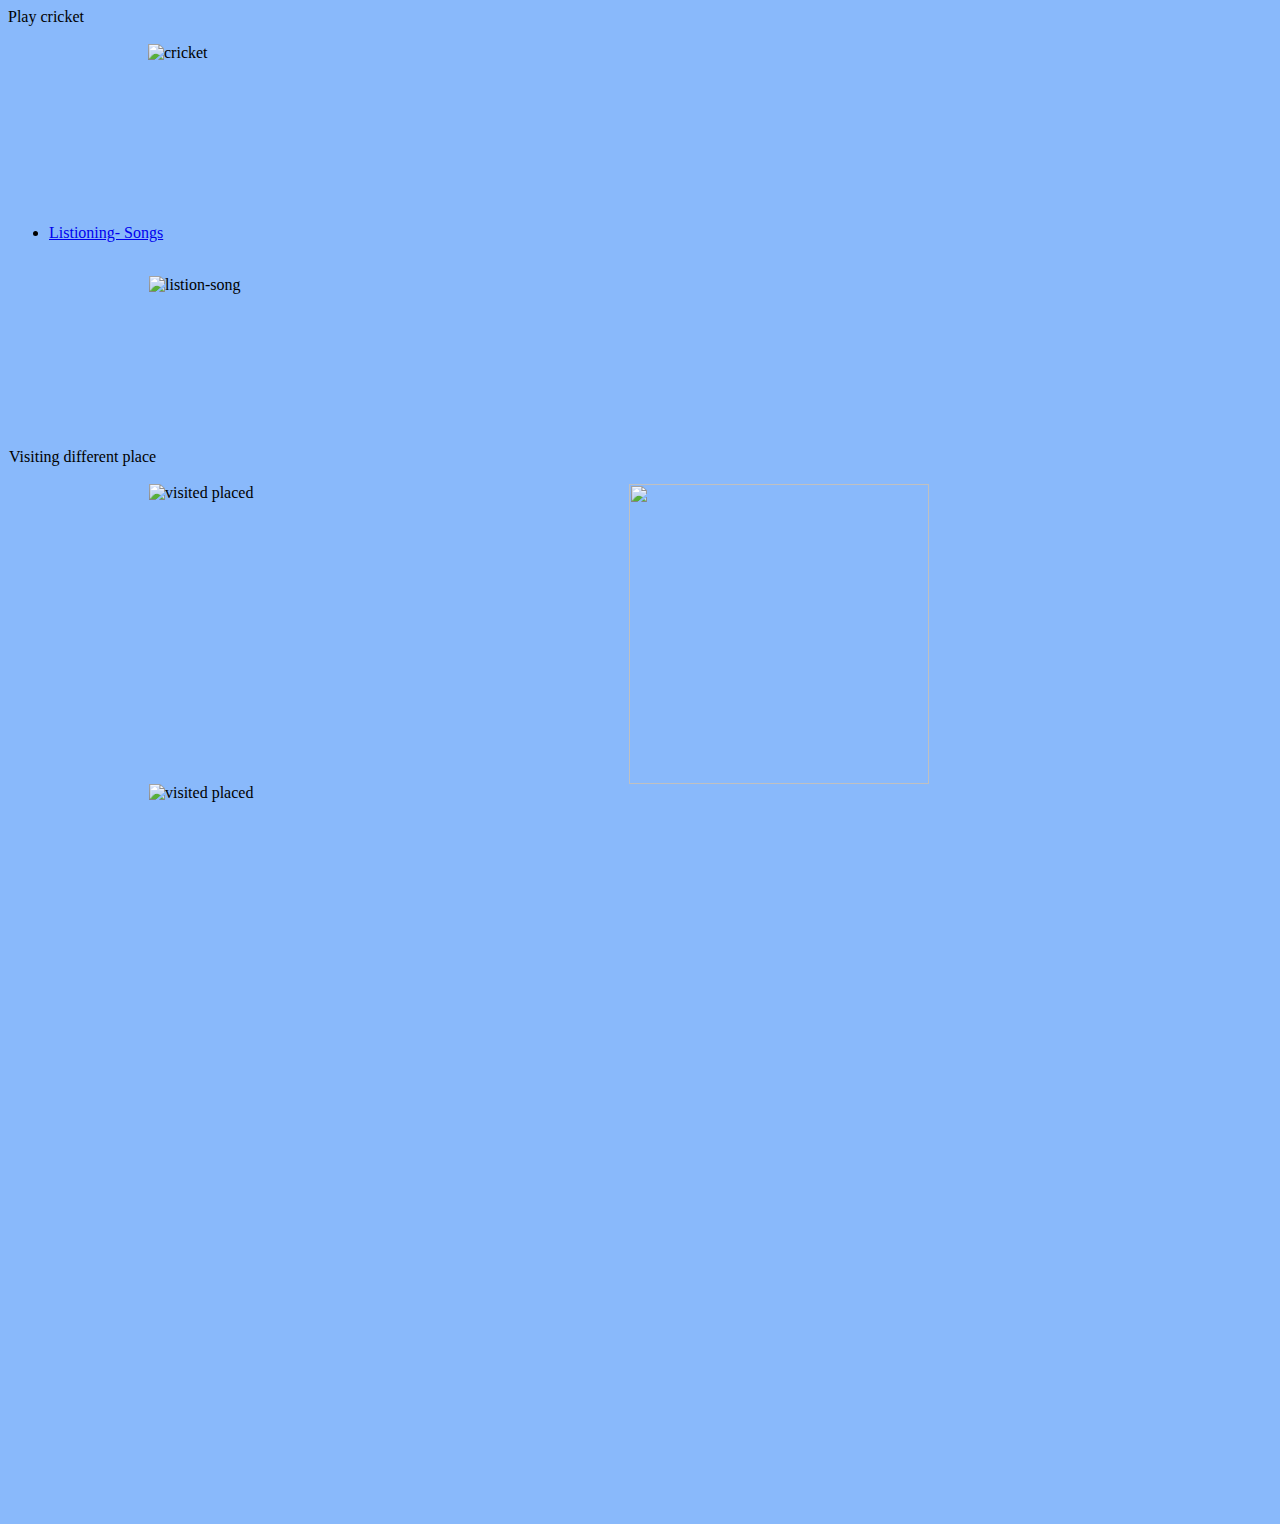
==== hobbies.html @ ac9aa5eb "Add files via upload" ====
<!DOCTYPE html>
<html>
<head>
         <title>MY Hobbies</title>
         <link rel="icon" href="https://tse1.mm.bing.net/th?id=OIP.eWg2nKkuueI4OCojHBnygAHaIA&pid=Api&P=0&w=300&h=300">
         <link rel="stylesheet" href="CSS-FILE/style.css">
</head>
<body>     
      <div>
        <div class="cricket">
                    <li>Play cricket </li><br>
                    <img src="https://tse3.mm.bing.net/th?id=OIP.-fQS3qCpIR5JZkHrayEzWAHaE8&pid=Api&P=0&w=234&h=157" alt="cricket"     >
            </div>
            <div class="songs">
                  <ul>
                       
                  <li><a href="https://wynk.in/music/playlist/wynk-top-100/bb_1577097670143">Listioning- Songs</a></li></ul><br>
                 <img src="https://tse2.mm.bing.net/th?id=OIP.kSJqAVpyMJN5yZ96ZhEmKwHaE8&pid=Api&P=0&w=250&h=168" alt="listion-song"  >
              </div>
             <div class="place">
                         <li>Visiting different place </li><br>
                         <img src="https://scontent.fdel27-3.fna.fbcdn.net/v/t31.18172-8/18738566_774807419349026_8496143157730570843_o.jpg?_nc_cat=103&ccb=1-3&_nc_sid=19026a&_nc_ohc=yTio4cxeC_oAX89yr40&_nc_ht=scontent.fdel27-3.fna&oh=51058965b07f90b955fc87483f8ccaf5&oe=60DD66CF" alt="visited placed" width="300" height="300" >
                         <img src="https://scontent.fdel27-2.fna.fbcdn.net/v/t31.18172-8/18422249_768508736645561_7818101584152760935_o.jpg?_nc_cat=111&ccb=1-3&_nc_sid=174925&_nc_ohc=69S_2HpuVroAX8vUGy_&_nc_ht=scontent.fdel27-2.fna&oh=a7daacb74b1f6e0b27ccafb8f9e79b4d&oe=60DE08CF" width="300" height="300"   >                                          
                         
                         <img src="https://scontent.fdel27-3.fna.fbcdn.net/v/t31.18172-8/28617080_920136484816118_3590259201495335885_o.jpg?_nc_cat=103&ccb=1-3&_nc_sid=09cbfe&_nc_ohc=BZy4bHLBNtkAX-zHsOV&_nc_ht=scontent.fdel27-3.fna&oh=96eab45becb41c8a0f0538fc30b7853b&oe=60DD6C77" alt="visited placed" width="300" height="300" >
           </div>
           </div>

      
</body>
</html>
---- CSS-FILE/style.css ----
body { 
    background-color:#89B9FB;
     
}
hr {
    width: 50px;
    margin-top: 5px;
    border:  dotted cyan;
    border-width:none;
    height: 0px;
}
.skil{
text-align: center;
}

img{
    float: left;
    margin-right: 40px;
    padding-left: 140px;
}
.profile_text{
width: 60%;
    height: 150px;
    display: inline-block;


}

h2{

  padding: 5px; 
  display: inline-block;
  position: absolute; 
}
p{height: 10px;
    margin: 0px;
    display: inline-block;
    position: absolute;
    padding: 70px 5px;

            

}
.cricket{
    float: left;
    display: block;
    
    

}
.songs{
float:right;
    display: block;
    position: absolute;
    padding: 200px 1px;

    
}

.place{
    position: absolute;   
    padding: 440px 1px;
    display: block;
    float: right;
}
.skil-logo{
    float: left;
    padding-left: 1100px;
    margin-left: 40px;
}
.hobbies-icon{
    float: left;

top: 550px;
padding-left: 1140px;
position: absolute;
display: block;





}
.contact-icon{
    
    top: 750px;
    float: left;
    position: absolute;
    display: block;

    

}
    #hobbi{
        margin-top: 170px;
    
    }

.hobi-1{
    top: 550px;
    padding-left: 1320px;
    margin-left: 10px;
}
    
    .hobi-2{
        top: 610px;
        padding-left: 1325px;
        position: absolute;
        margin-left: 10px;
    }
    .cont-1{
        top: 740px;
        padding-left: 320px;
        position: absolute;
    }

    .cont-2{
        top: 790px;
        padding-left: 330px;
        position: absolute;
    }

    .vaccion{
        padding-left: 900px;
        float: left;
        
    }
    .vac{
        margin-top: 200px;
        
    }
    .vac-1{
        top: 920px;
        padding-left:  1080px; 
    }
    .vac-2{
        top: 1000px;
        position: absolute;
    }
    
    footer {
        top: 1270px;
        text-align:center;
        padding: 30px;
        background-color: #FF00FF;
        color: black;
        position: absolute;
        width: 100%;
        font-size: 25px;
      }

.footer{
    top: 0px;
    position: absolute;
    padding-top: 20px;
    left: 700px;

}
    .address-logo{
        margin-top: 15px;
    }
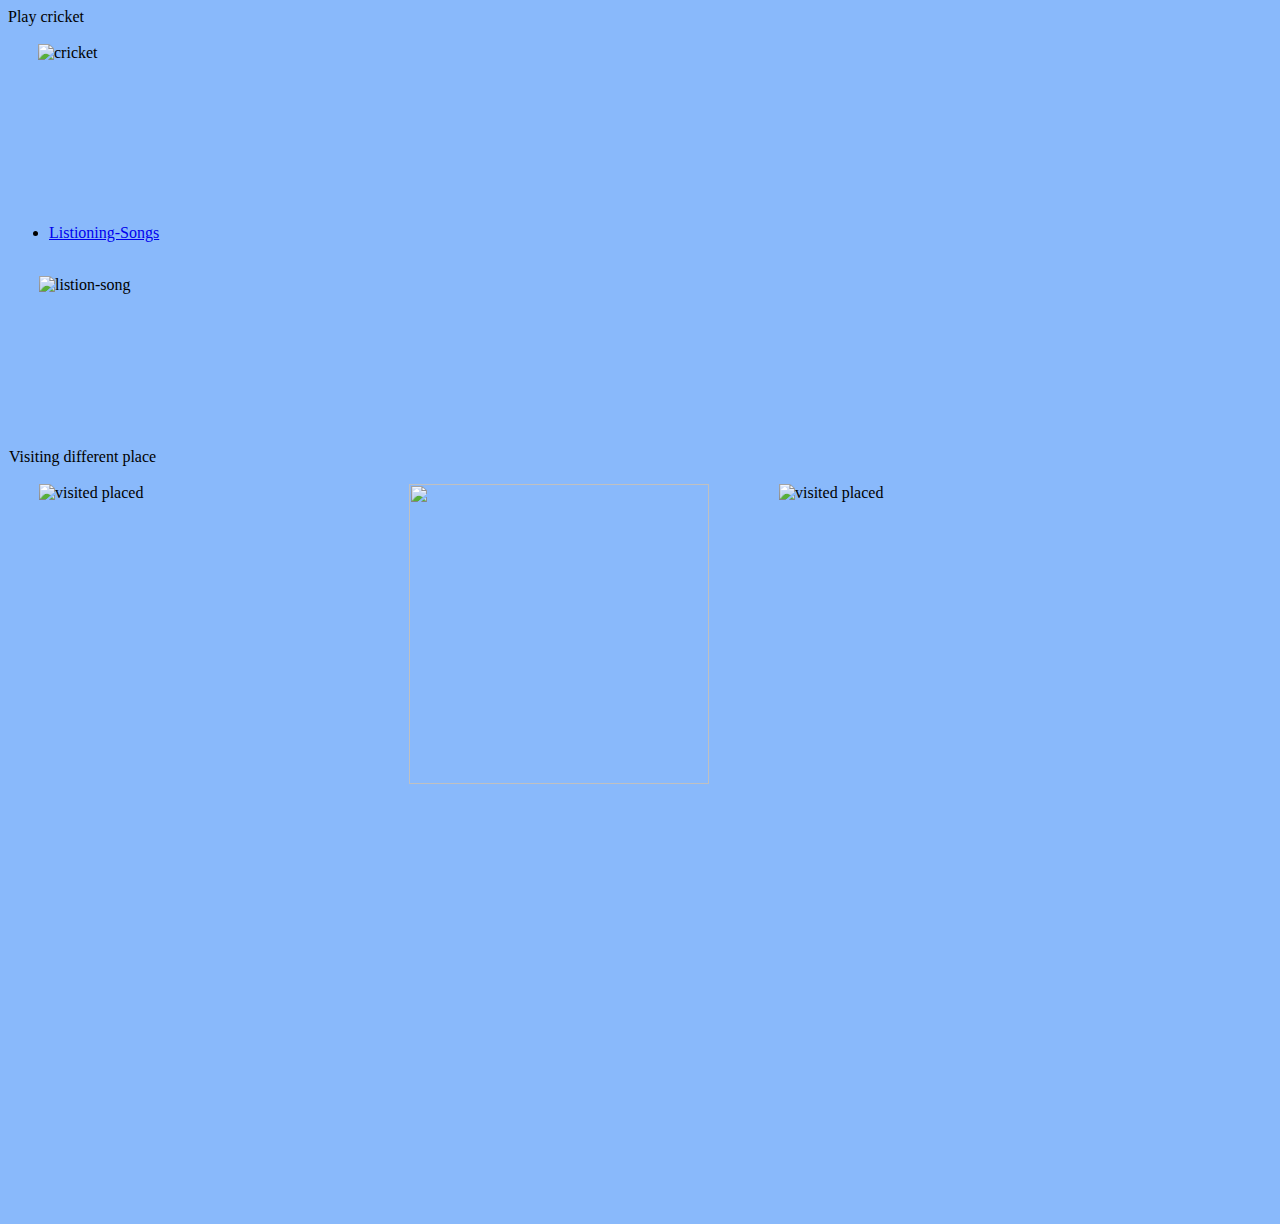
==== commit b3822873: "Add files via upload" ====
--- a/hobbies.html
+++ b/hobbies.html
@@ -12,15 +12,15 @@
                     <img src="https://tse3.mm.bing.net/th?id=OIP.-fQS3qCpIR5JZkHrayEzWAHaE8&pid=Api&P=0&w=234&h=157" alt="cricket"     >
             </div>
             <div class="songs">
-                  <ul>
-                       
-                  <li><a href="https://wynk.in/music/playlist/wynk-top-100/bb_1577097670143">Listioning- Songs</a></li></ul><br>
+                  <ul>  
+                  <li><a href="https://wynk.in/music/playlist/wynk-top-100/bb_1577097670143">Listioning-Songs</a></li></ul><br>
                  <img src="https://tse2.mm.bing.net/th?id=OIP.kSJqAVpyMJN5yZ96ZhEmKwHaE8&pid=Api&P=0&w=250&h=168" alt="listion-song"  >
               </div>
              <div class="place">
                          <li>Visiting different place </li><br>
                          <img src="https://scontent.fdel27-3.fna.fbcdn.net/v/t31.18172-8/18738566_774807419349026_8496143157730570843_o.jpg?_nc_cat=103&ccb=1-3&_nc_sid=19026a&_nc_ohc=yTio4cxeC_oAX89yr40&_nc_ht=scontent.fdel27-3.fna&oh=51058965b07f90b955fc87483f8ccaf5&oe=60DD66CF" alt="visited placed" width="300" height="300" >
-                         <img src="https://scontent.fdel27-2.fna.fbcdn.net/v/t31.18172-8/18422249_768508736645561_7818101584152760935_o.jpg?_nc_cat=111&ccb=1-3&_nc_sid=174925&_nc_ohc=69S_2HpuVroAX8vUGy_&_nc_ht=scontent.fdel27-2.fna&oh=a7daacb74b1f6e0b27ccafb8f9e79b4d&oe=60DE08CF" width="300" height="300"   >                                          
+
+                         <img src="https://scontent.fdel27-2.fna.fbcdn.net/v/t31.18172-8/18422249_768508736645561_7818101584152760935_o.jpg?_nc_cat=111&ccb=1-3&_nc_sid=174925&_nc_ohc=69S_2HpuVroAX8vUGy_&_nc_ht=scontent.fdel27-2.fna&oh=a7daacb74b1f6e0b27ccafb8f9e79b4d&oe=60DE08CF" width="300" height="300"   >                                    
                          
                          <img src="https://scontent.fdel27-3.fna.fbcdn.net/v/t31.18172-8/28617080_920136484816118_3590259201495335885_o.jpg?_nc_cat=103&ccb=1-3&_nc_sid=09cbfe&_nc_ohc=BZy4bHLBNtkAX-zHsOV&_nc_ht=scontent.fdel27-3.fna&oh=96eab45becb41c8a0f0538fc30b7853b&oe=60DD6C77" alt="visited placed" width="300" height="300" >
            </div>
--- a/CSS-FILE/style.css
+++ b/CSS-FILE/style.css
@@ -16,7 +16,7 @@
 img{
     float: left;
     margin-right: 40px;
-    padding-left: 140px;
+    padding-left: 30px;
 }
 .profile_text{
 width: 60%;
@@ -65,14 +65,14 @@
 }
 .skil-logo{
     float: left;
-    padding-left: 1100px;
+    padding-left: 800px;
     margin-left: 40px;
 }
 .hobbies-icon{
     float: left;
 
 top: 550px;
-padding-left: 1140px;
+padding-left: 845px;
 position: absolute;
 display: block;
 
@@ -97,14 +97,14 @@
     }
 
 .hobi-1{
-    top: 550px;
-    padding-left: 1320px;
+    top: 540px;
+    padding-left: 1030px;
     margin-left: 10px;
 }
     
     .hobi-2{
         top: 610px;
-        padding-left: 1325px;
+        padding-left: 1039px;
         position: absolute;
         margin-left: 10px;
     }
@@ -121,7 +121,7 @@
     }
 
     .vaccion{
-        padding-left: 900px;
+        padding-left: 850px;
         float: left;
         
     }
@@ -131,7 +131,7 @@
     }
     .vac-1{
         top: 920px;
-        padding-left:  1080px; 
+        padding-left:  1035px; 
     }
     .vac-2{
         top: 1000px;
@@ -145,7 +145,7 @@
         background-color: #FF00FF;
         color: black;
         position: absolute;
-        width: 100%;
+        width: 1700px;
         font-size: 25px;
       }
 
